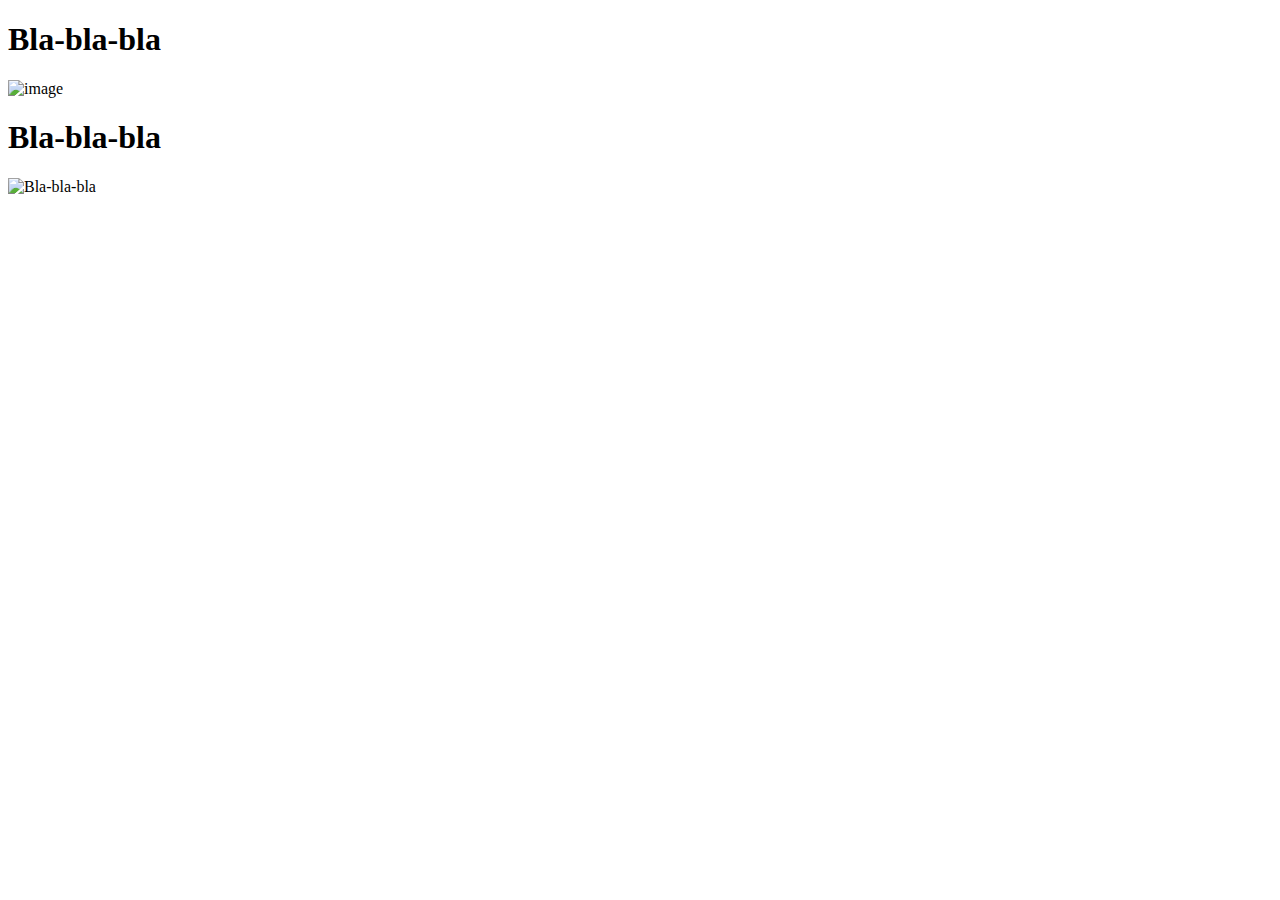
==== index.html @ 32e56dd3 "mod 5 & 6 pr" ====
<!DOCTYPE html>
<html lang="en">
<head>
  <meta charset="UTF-8">
  <meta name="viewport" content="width=device-width, initial-scale=1.0">
  <title>JS25</title>
</head>
<body>
  <h1>Bla-bla-bla</h1>
  <img class="class" alt="image" src="img.jpg">

  <h1>Bla-bla-bla</h1>
  <img src="img.jpg" alt="Bla-bla-bla">


<!-- <script src="./mod-5/oop.js" type="module"></script> -->
<!-- <script src="./mod-5/class.js" type="module"></script> -->
<!-- <script src="./mod-5/newClass.js" type="module"></script> -->
<script src="./mod-6/funcMethods.js" type="module"></script>
</body>
</html>
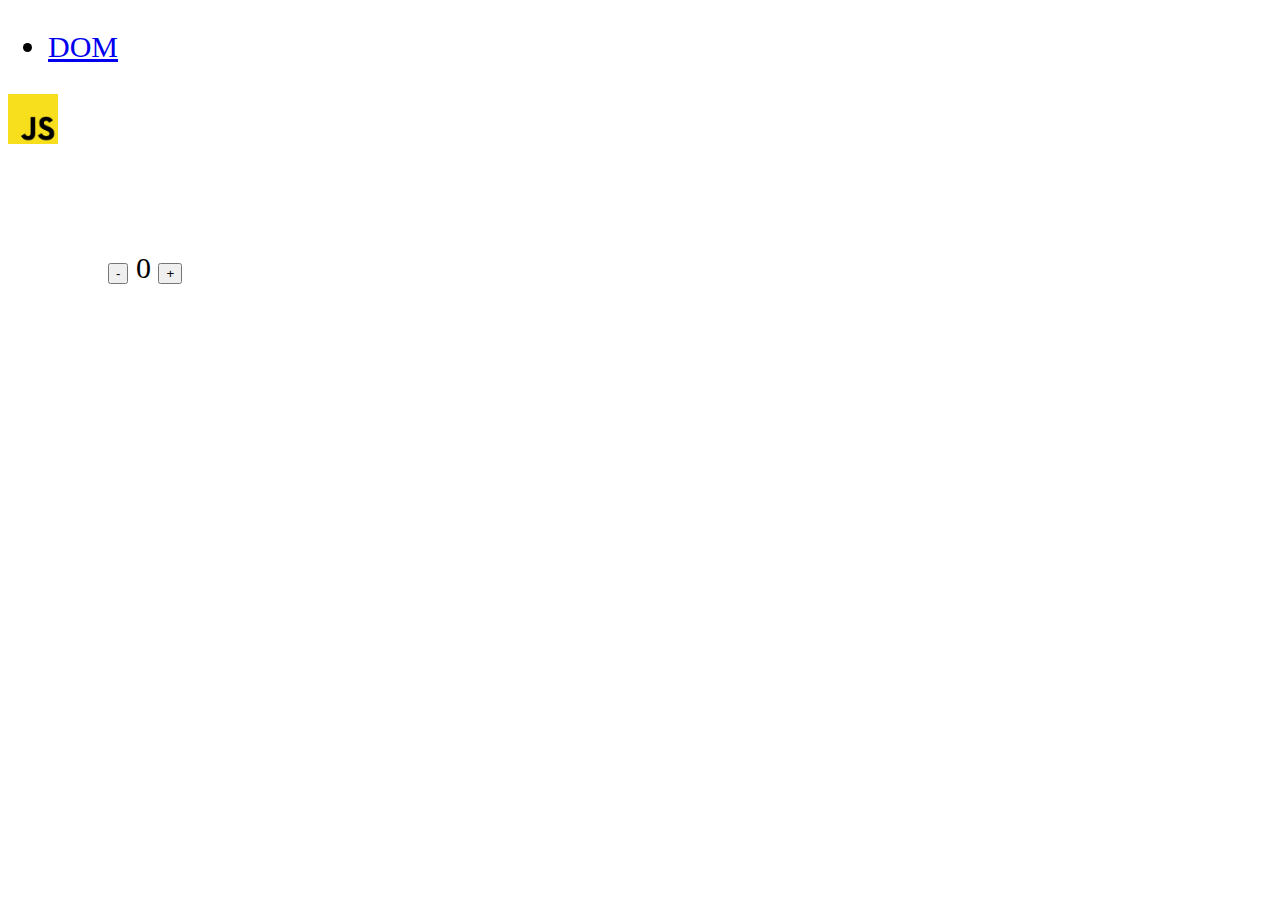
==== commit b11c3a39: "structure for lesson mod-7" ====
--- a/index.html
+++ b/index.html
@@ -3,19 +3,34 @@
 <head>
   <meta charset="UTF-8">
   <meta name="viewport" content="width=device-width, initial-scale=1.0">
+  <link rel="stylesheet" href="./css/style.css">
   <title>JS25</title>
 </head>
 <body>
-  <h1>Bla-bla-bla</h1>
+  <header>
+    <nav>
+      <ul>
+        <li><a href="./mod-7/dom.html">DOM</a></li>
+      </ul>
+    </nav>
+  </header>
+  <img class="img" id="img" src="[data-uri]" width="100" alt="">
+  <section class="counter">
+    <button id="decrement">-</button>
+    <span>0</span>
+    <button id="increment">+</button>
+  </section>
+  <!-- <h1>Bla-bla-bla</h1>
   <img class="class" alt="image" src="img.jpg">
 
   <h1>Bla-bla-bla</h1>
-  <img src="img.jpg" alt="Bla-bla-bla">
+  <img src="img.jpg" alt="Bla-bla-bla"> -->
 
 
 <!-- <script src="./mod-5/oop.js" type="module"></script> -->
 <!-- <script src="./mod-5/class.js" type="module"></script> -->
 <!-- <script src="./mod-5/newClass.js" type="module"></script> -->
 <script src="./mod-6/funcMethods.js" type="module"></script>
+<!-- <script src="./addit/index.js" type="module"></script> -->
 </body>
 </html>--- a/css/style.css
+++ b/css/style.css
@@ -0,0 +1,11 @@
+body {
+  font-size: 30px;
+}
+
+.counter {
+  display: block;
+  margin: 100px;
+}
+#img{
+  width: 50px;
+}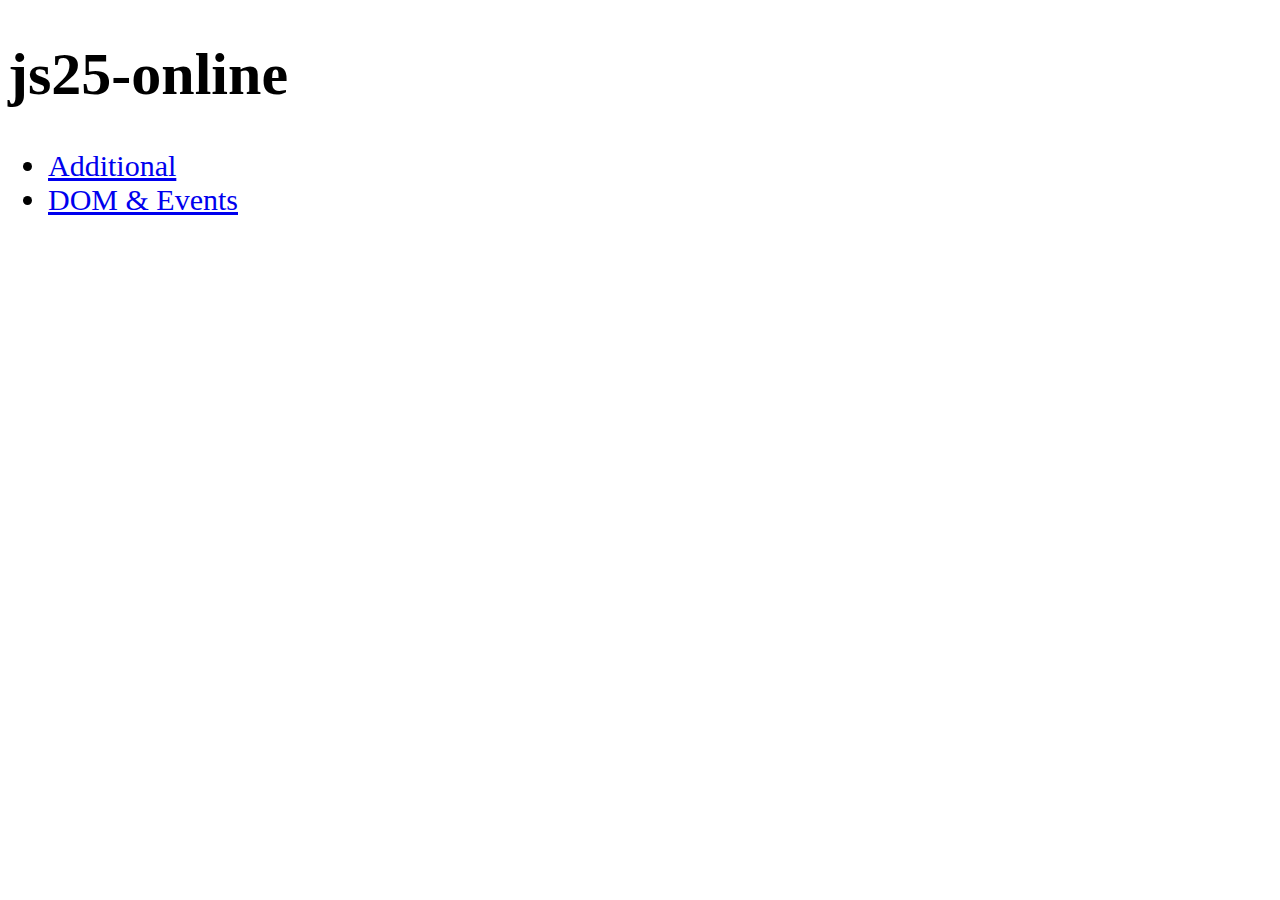
==== commit 93ef117b: "mark fixed" ====
--- a/index.html
+++ b/index.html
@@ -7,30 +7,22 @@
   <title>JS25</title>
 </head>
 <body>
+
   <header>
     <nav>
+      <h1>js25-online</h1>
       <ul>
-        <li><a href="./mod-7/dom.html">DOM</a></li>
+        <li><a href="./addit/addit.html">Additional</a></li>
+        <li><a href="./mod-7/dom.html">DOM & Events</a></li>
       </ul>
     </nav>
   </header>
-  <img class="img" id="img" src="[data-uri]" width="100" alt="">
-  <section class="counter">
-    <button id="decrement">-</button>
-    <span>0</span>
-    <button id="increment">+</button>
-  </section>
-  <!-- <h1>Bla-bla-bla</h1>
-  <img class="class" alt="image" src="img.jpg">
-
-  <h1>Bla-bla-bla</h1>
-  <img src="img.jpg" alt="Bla-bla-bla"> -->
 
 
 <!-- <script src="./mod-5/oop.js" type="module"></script> -->
 <!-- <script src="./mod-5/class.js" type="module"></script> -->
 <!-- <script src="./mod-5/newClass.js" type="module"></script> -->
 <script src="./mod-6/funcMethods.js" type="module"></script>
-<!-- <script src="./addit/index.js" type="module"></script> -->
+
 </body>
 </html>